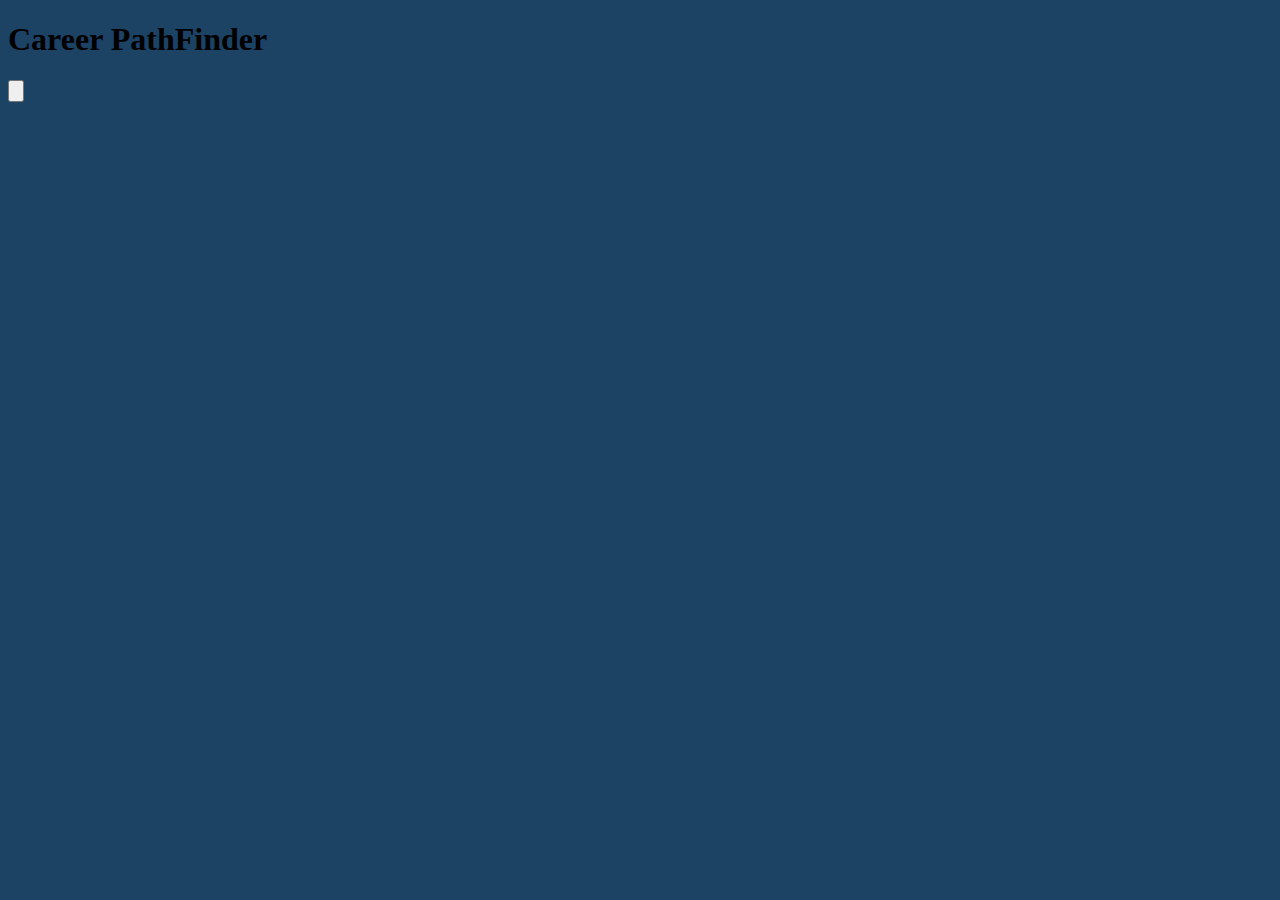
==== index.html @ 4fd1838a "g" ====
<!DOCTYPE html>
<html lang="en">
<head>
    <meta charset="UTF-8">
    <title>Career PathFinder</title>
    <link rel="stylesheet" href="style.css">

</head>
<body>
<header>
    <h1>Career PathFinder</h1>

</header>
<main>
    <button>
    <h2></h2>
    </button>
</main>
</body>
</html>
---- style.css ----
body{
    background-color: #1C4264 ;
}
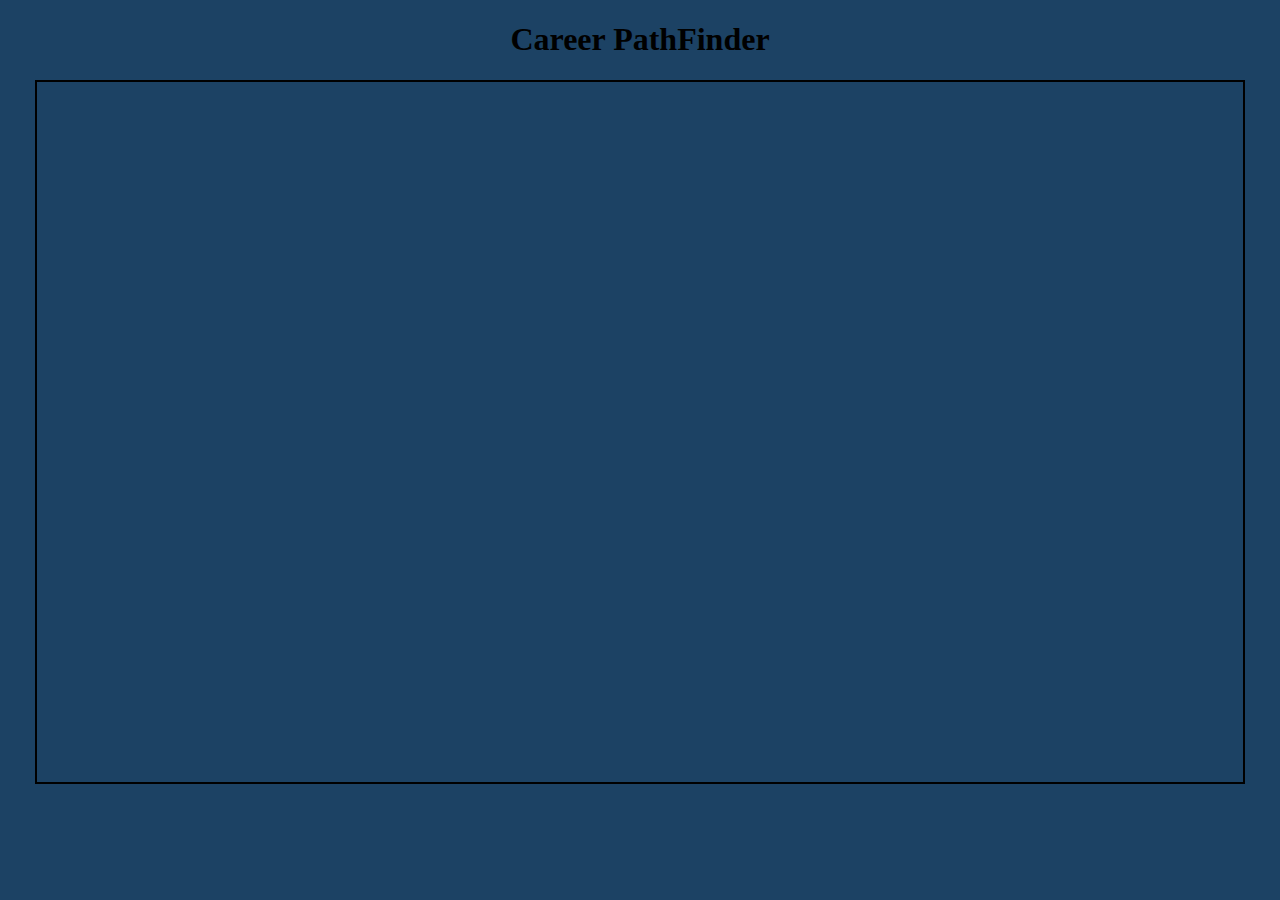
==== commit 1f59bd20: "g" ====
--- a/index.html
+++ b/index.html
@@ -2,6 +2,7 @@
 <html lang="en">
 <head>
     <meta charset="UTF-8">
+    <meta name="viewport" content="width=device-width, initial-scale=1.0">
     <title>Career PathFinder</title>
     <link rel="stylesheet" href="style.css">
 
@@ -9,12 +10,14 @@
 <body>
 <header>
     <h1>Career PathFinder</h1>
+    </header>
+<main>
+    <div class="container">
+        <div class="bordered-content">
+        </div>
+    </div>
+</main>
 
-</header>
-<main>
-    <button>
-    <h2></h2>
-    </button>
-</main>
+
 </body>
 </html>--- a/style.css
+++ b/style.css
@@ -1,3 +1,19 @@
 body{
     background-color: #1C4264 ;
-}+}
+h1 {
+    text-align: center;
+}
+.container{
+    display: flex;
+    justify-content: center;
+    align-items: center;
+    width: 100%;
+    height: 100%;
+}
+.bordered-content{
+    border: 2px solid black;
+    padding: 350px;
+    text-align: center;
+    width: 40%;
+}
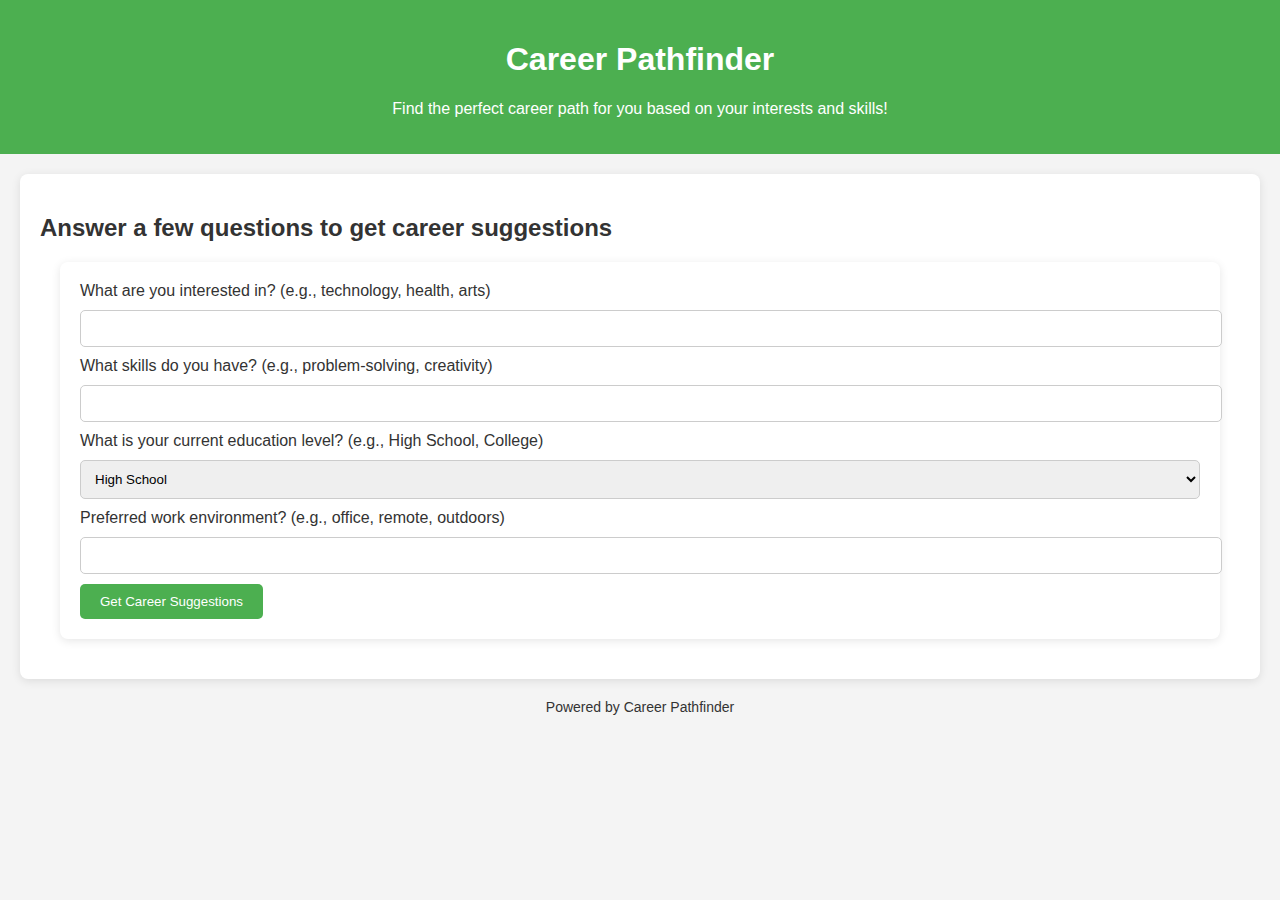
==== commit 8fe2f5b1: "g" ====
--- a/index.html
+++ b/index.html
@@ -3,21 +3,96 @@
 <head>
     <meta charset="UTF-8">
     <meta name="viewport" content="width=device-width, initial-scale=1.0">
-    <title>Career PathFinder</title>
-    <link rel="stylesheet" href="style.css">
-
+    <title>Career Pathfinder for High School Students</title>
+    <style>
+        body{font-family:Arial,sans-serif;background-color:#f4f4f4;color:#333;margin:0;padding:0}header{background-color:#4CAF50;color:white;padding:20px;text-align:center}#career-form{margin:20px;background-color:#fff;padding:20px;border-radius:8px;box-shadow:0 2px 10px rgba(0,0,0,0.1)}form input,form select{width:100%;padding:10px;margin:10px 0;border:1px solid #ccc;border-radius:5px}form button{padding:10px 20px;background-color:#4CAF50;color:white;border:none;border-radius:5px;cursor:pointer}form button:hover{background-color:#45a049}#career-results{margin:20px;padding:20px;background-color:#fff;border-radius:8px;box-shadow:0 2px 10px rgba(0,0,0,0.1)}#career-list{list-style-type:none;padding-left:0}#career-list li{padding:10px;background-color:#f1f1f1;margin-bottom:5px;border-radius:5px}.spinner{border:4px solid #f3f3f3;border-top:4px solid #4CAF50;border-radius:50%;width:40px;height:40px;animation:spin 2s linear infinite}@keyframes spin{0%{transform:rotate(0deg)}100%{transform:rotate(360deg)}}.career-item{background-color:#f9f9f9;padding:20px;margin-bottom:10px;border-radius:8px;box-shadow:0 2px 5px rgba(0,0,0,0.1)}.career-item h3{color:#4CAF50}footer{text-align:center;margin-top:20px;font-size:14px}
+    </style>
 </head>
 <body>
+
 <header>
-    <h1>Career PathFinder</h1>
-    </header>
-<main>
-    <div class="container">
-        <div class="bordered-content">
-        </div>
-    </div>
-</main>
+    <h1>Career Pathfinder</h1>
+    <p>Find the perfect career path for you based on your interests and skills!</p>
+</header>
 
+<section id="career-form">
+    <h2>Answer a few questions to get career suggestions</h2>
+    <form id="career-form">
+        <label for="interest">What are you interested in? (e.g., technology, health, arts)</label>
+        <input type="text" id="interest" name="interest" required>
+        <label for="skills">What skills do you have? (e.g., problem-solving, creativity)</label>
+        <input type="text" id="skills" name="skills" required>
+        <label for="education">What is your current education level? (e.g., High School, College)</label>
+        <select id="education" name="education">
+            <option value="High School">High School</option>
+            <option value="College">College</option>
+            <option value="Graduate">Graduate</option>
+        </select>
+        <label for="environment">Preferred work environment? (e.g., office, remote, outdoors)</label>
+        <input type="text" id="environment" name="environment" required>
+        <button type="submit">Get Career Suggestions</button>
+    </form>
+</section>
+
+<section id="career-results" style="display:none;">
+    <h2>Suggested Careers:</h2>
+    <ul id="career-list"></ul>
+</section>
+
+<footer>
+    <p>Powered by Career Pathfinder</p>
+</footer>
+
+<script>
+    document.getElementById("career-form").addEventListener("submit", function(event) {
+        event.preventDefault();
+        const interest = document.getElementById("interest").value;
+        const skills = document.getElementById("skills").value;
+        const education = document.getElementById("education").value;
+        const environment = document.getElementById("environment").value;
+        localStorage.setItem('userPreferences', JSON.stringify({interest, skills, education, environment}));
+        document.getElementById("career-results").style.display = "none";
+        document.getElementById("career-list").innerHTML = "<div class='spinner'></div>";
+        fetchCareerSuggestions(interest, skills, education, environment);
+    });
+
+    function fetchCareerSuggestions(interest, skills, education, environment) {
+        const apiUrl = `https://example.com/api/careers?interest=${interest}&skills=${skills}&education=${education}&environment=${environment}`;
+        fetch(apiUrl)
+            .then(response => response.json())
+            .then(data => displayCareerSuggestions(data))
+            .catch(error => {
+                console.error("Error fetching career suggestions:", error);
+                document.getElementById("career-list").innerHTML = "Sorry, we couldn't fetch suggestions at this moment.";
+            });
+    }
+
+    function displayCareerSuggestions(data) {
+        document.getElementById("career-results").style.display = "block";
+        const resultsDiv = document.getElementById("career-list");
+        resultsDiv.innerHTML = "";
+        if (data.careers.length === 0) {
+            resultsDiv.innerHTML = "No career suggestions found based on your input.";
+        } else {
+            data.careers.forEach(career => {
+                const listItem = document.createElement("li");
+                listItem.classList.add('career-item');
+                listItem.innerHTML = `<h3>${career.name}</h3><p><strong>Description:</strong> ${career.description}</p><p><strong>Education Required:</strong> ${career.education}</p><p><strong>Salary Range:</strong> ${career.salary}</p><a href="${career.jobLink}" target="_blank">Learn More or Apply</a>`;
+                resultsDiv.appendChild(listItem);
+            });
+        }
+    }
+
+    window.onload = function() {
+        const savedPreferences = JSON.parse(localStorage.getItem('userPreferences'));
+        if (savedPreferences) {
+            document.getElementById("interest").value = savedPreferences.interest;
+            document.getElementById("skills").value = savedPreferences.skills;
+            document.getElementById("education").value = savedPreferences.education;
+            document.getElementById("environment").value = savedPreferences.environment;
+        }
+    };
+</script>
 
 </body>
-</html>+</html>
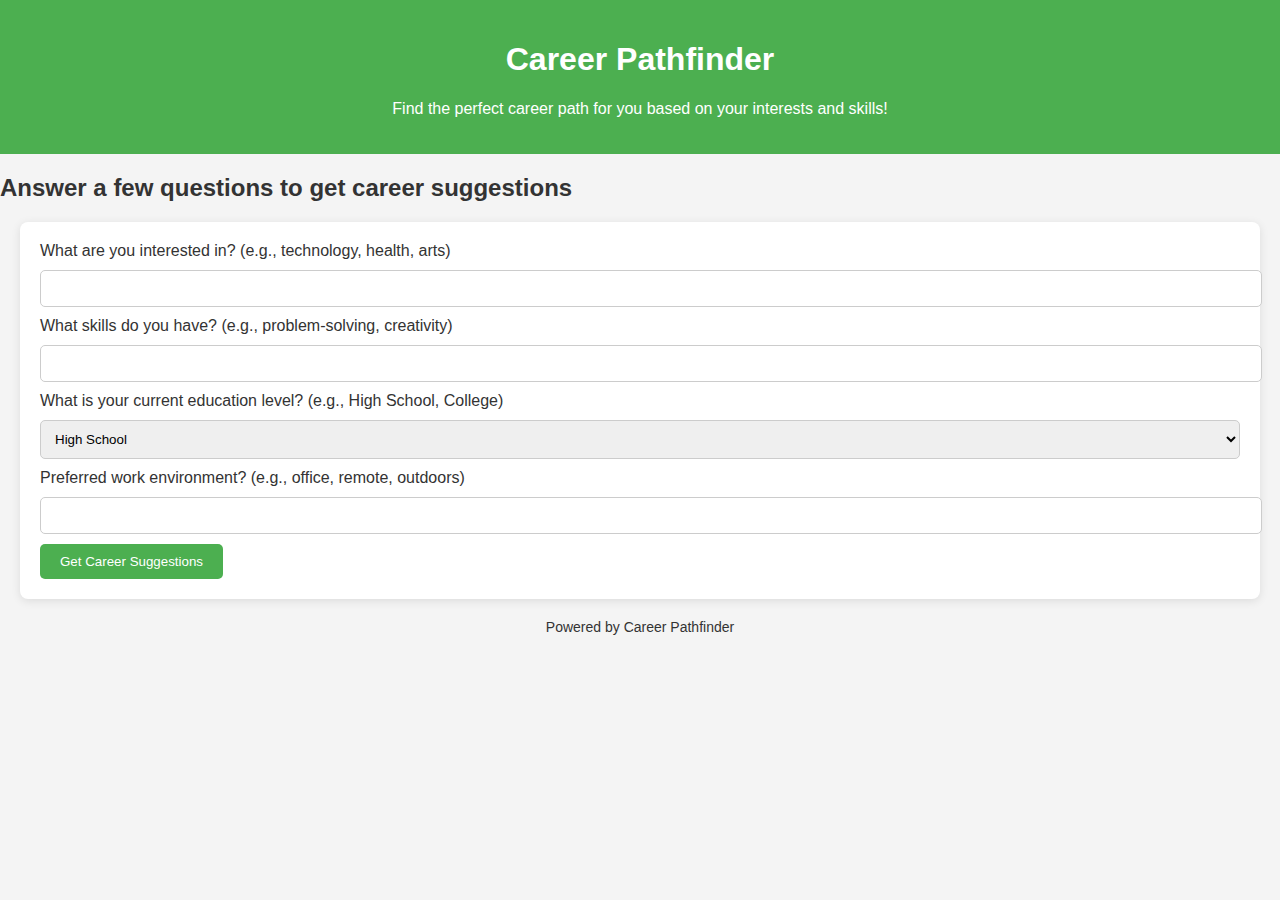
==== commit ad9ab9e3: "Merge remote-tracking branch 'origin/main'" ====
--- a/index.html
+++ b/index.html
@@ -15,7 +15,7 @@
     <p>Find the perfect career path for you based on your interests and skills!</p>
 </header>
 
-<section id="career-form">
+
     <h2>Answer a few questions to get career suggestions</h2>
     <form id="career-form">
         <label for="interest">What are you interested in? (e.g., technology, health, arts)</label>
